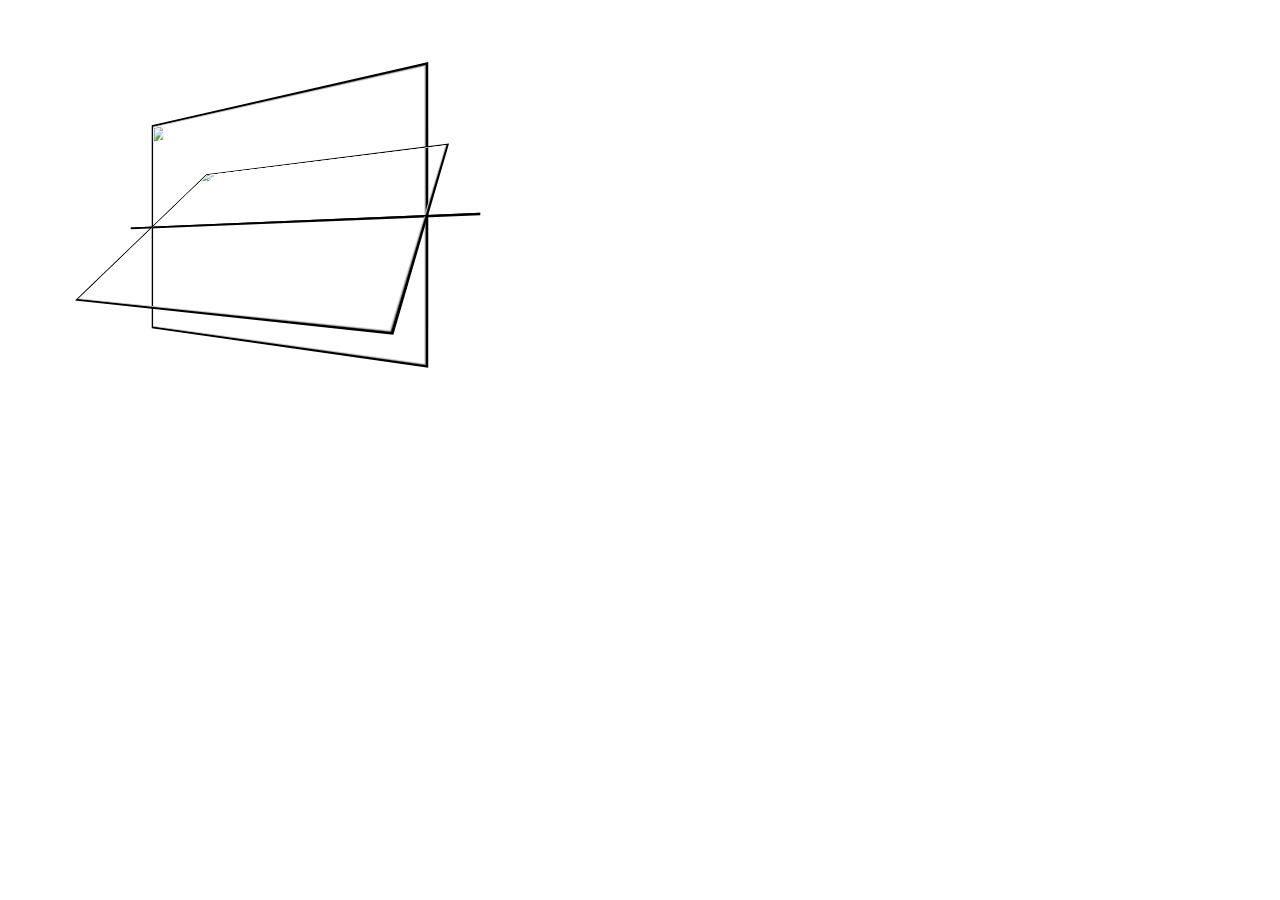
==== videoPlayPage/1.html @ c1e6d853 "first commit" ====
<!DOCTYPE html>
<html lang="zh">
<head>
    <meta charset="utf-8">
    <meta name="viewport" content="width=device-width, initial-scale=1.0">
    <title>旋转比例模拟</title>
    <style type="text/css">
    .content {
        position: absolute;
        width: 400px;
        height: 300px;
        -webkit-perspective: 400px;
        perspective: 400px;
        left: 100px;
        top: 100px;
    }
    .wrapper {
        position: absolute;
        width: 320px;
        height: 240px;
        transform: rotateY(-30deg) rotateX(0deg);
        border: solid 2px #000;
    }
    .wrapper.rotate{
        transform: rotateY(-30deg) rotateX(50deg);
    }
    .wrapper:after {
        content: '';
        display: block;
        position: absolute;
        width: 400px;
        left: -40px;
        top: 120px;
        height: 2px;
        background: black;
    }
    .wrapper img{
        width: 100%;
        height: 100%;
    }
</style>
</head>
<body>

    <div class="content">
        <div class="wrapper">
            <img src="http://test.liuxianan.com/sample.jpg"/>
        </div>
        <div class="wrapper rotate">
            <img src="http://test.liuxianan.com/sample.jpg"/>
        </div>
    </div>
</body>
</html>
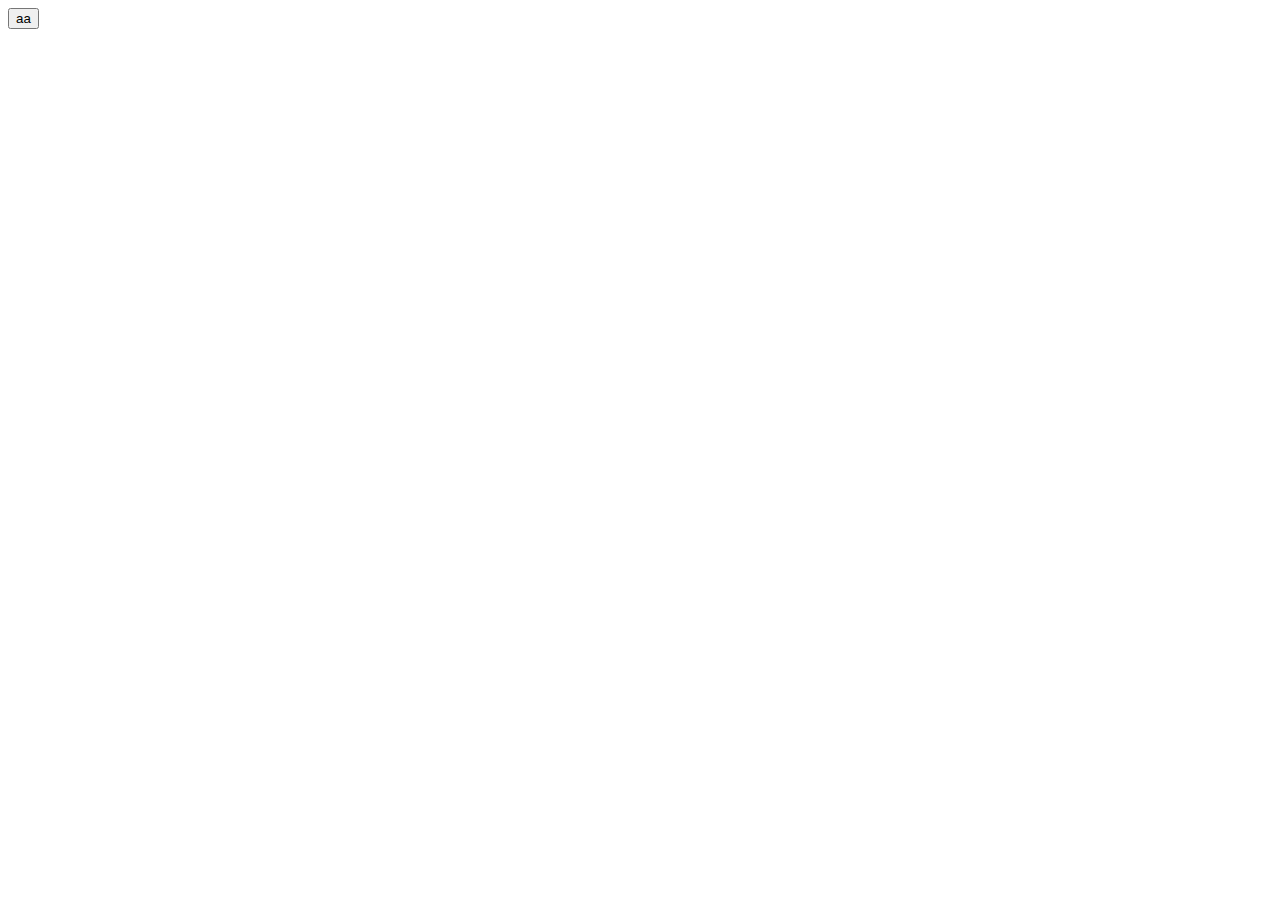
==== commit 830aad68: "fengye" ====
--- a/videoPlayPage/1.html
+++ b/videoPlayPage/1.html
@@ -1,54 +1,29 @@
-<!DOCTYPE html>
-<html lang="zh">
-<head>
-    <meta charset="utf-8">
-    <meta name="viewport" content="width=device-width, initial-scale=1.0">
-    <title>旋转比例模拟</title>
-    <style type="text/css">
-    .content {
-        position: absolute;
-        width: 400px;
-        height: 300px;
-        -webkit-perspective: 400px;
-        perspective: 400px;
-        left: 100px;
-        top: 100px;
-    }
-    .wrapper {
-        position: absolute;
-        width: 320px;
-        height: 240px;
-        transform: rotateY(-30deg) rotateX(0deg);
-        border: solid 2px #000;
-    }
-    .wrapper.rotate{
-        transform: rotateY(-30deg) rotateX(50deg);
-    }
-    .wrapper:after {
-        content: '';
-        display: block;
-        position: absolute;
-        width: 400px;
-        left: -40px;
-        top: 120px;
-        height: 2px;
-        background: black;
-    }
-    .wrapper img{
-        width: 100%;
-        height: 100%;
-    }
-</style>
-</head>
-<body>
-
-    <div class="content">
-        <div class="wrapper">
-            <img src="http://test.liuxianan.com/sample.jpg"/>
-        </div>
-        <div class="wrapper rotate">
-            <img src="http://test.liuxianan.com/sample.jpg"/>
-        </div>
-    </div>
-</body>
+<!DOCTYPE html>
+<html lang="en">
+<head>
+    <meta charset="UTF-8">
+    <title>Document</title>
+</head>
+<body>
+    <button id="aa">aa</button>
+    <script type="text/javascript" src="jq/jquery-3.2.1.min.js"></script>
+    <script type="text/javascript">
+        var aa = $("#aa");
+        aa.on('click',function(){
+            var url = "http://zmhwater.vicp.io/videousers/1";
+            var data1 = '{"accountnumber":"162","password":"123"}';
+            $.ajax({
+                url:url,
+                type:"POST",
+                data:data1,
+                dataType:"json",
+                contentType:"application/json;charset=UTF-8",
+                success:function(result){
+                    alert(1)
+                }
+            })
+
+        })
+</script>
+</body>
 </html>